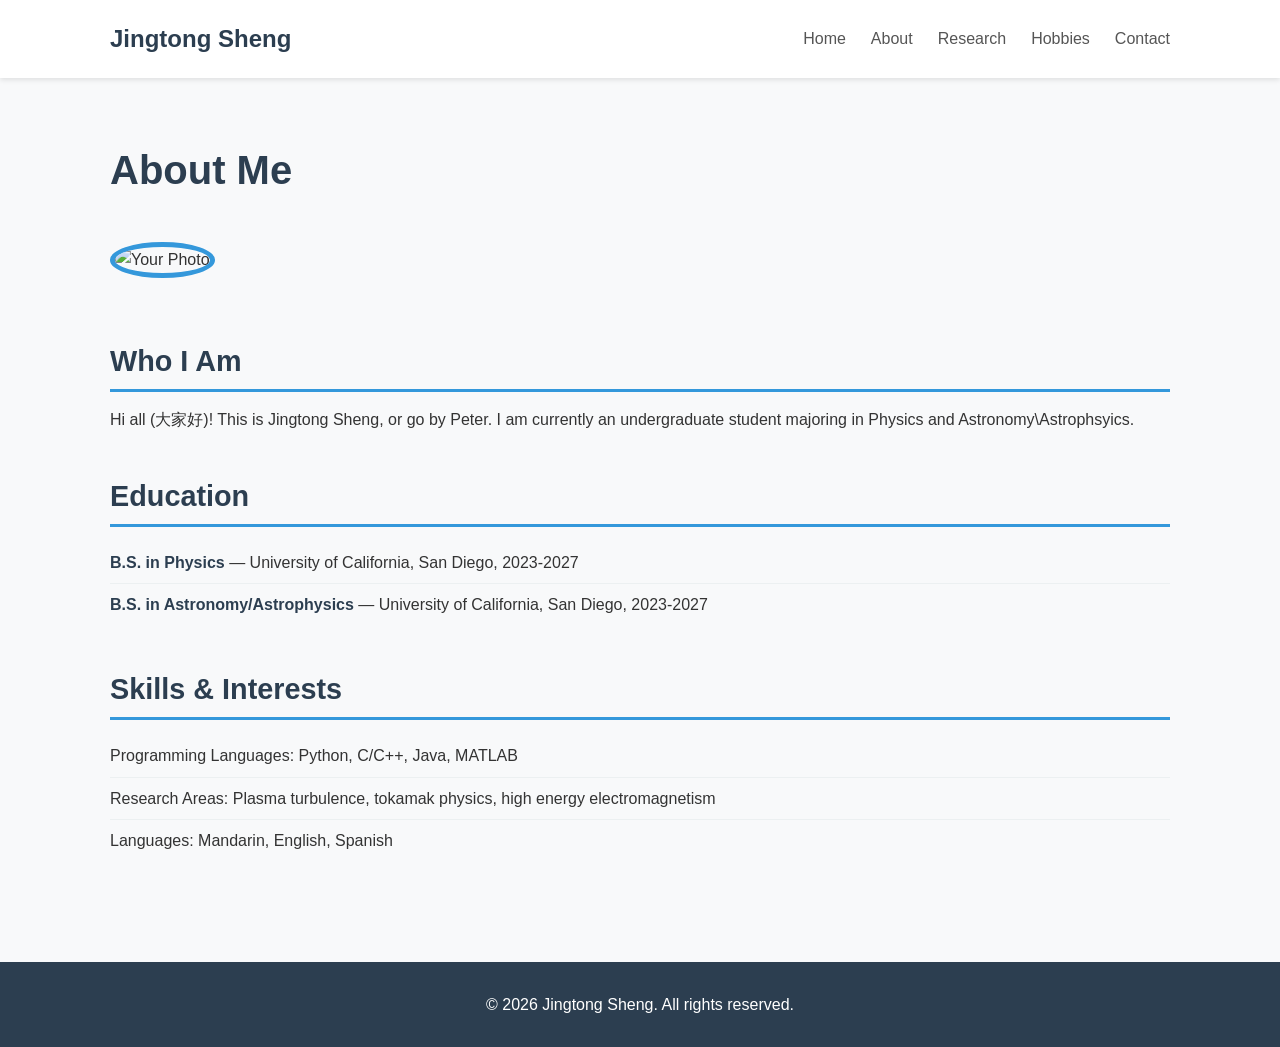
==== about.html @ edd9f735 "Create about.html" ====
<!DOCTYPE html>
<html lang="en">
<head>
    <meta charset="UTF-8">
    <meta name="viewport" content="width=device-width, initial-scale=1.0">
    <title>About Me | Jingtong Sheng</title>
    <link rel="stylesheet" href="style.css">
</head>
<body>
    <nav>
        <div class="container">
            <a href="index.html" class="logo">Jingtong Sheng</a>
            <ul>
                <li><a href="index.html">Home</a></li>
                <li><a href="about.html">About</a></li>
                <li><a href="research.html">Research</a></li>
                <li><a href="hobbies.html">Hobbies</a></li>
                <li><a href="contact.html">Contact</a></li>
            </ul>
        </div>
    </nav>

    <section class="section">
        <div class="container">
            <h1>About Me</h1>
            <img src="https://via.placeholder.com/200" alt="Your Photo" class="profile-img">
            <h2>Who I Am</h2>
            <p>Hi all (大家好)! This is Jingtong Sheng, or go by Peter. I am currently an undergraduate student majoring in Physics and Astronomy\Astrophsyics.</p>
            
            <h2>Education</h2>
            <ul>
                <li><strong>B.S. in Physics</strong> — University of California, San Diego, 2023-2027</li>
                <li><strong>B.S. in Astronomy/Astrophysics</strong> — University of California, San Diego, 2023-2027</li>
            </ul>

            <h2>Skills & Interests</h2>
            <ul>
                <li>Programming Languages: Python, C/C++, Java, MATLAB</li>
                <li>Research Areas: Plasma turbulence, tokamak physics, high energy electromagnetism</li>
                <li>Languages: Mandarin, English, Spanish</li>
            </ul>
        </div>
    </section>

    <footer>
        <div class="container">
            <p>&copy; 2026 Jingtong Sheng. All rights reserved.</p>
        </div>
    </footer>
</body>
</html>
---- style.css ----
/* Global Styles */
* {
    margin: 0;
    padding: 0;
    box-sizing: border-box;
}

body {
    font-family: -apple-system, BlinkMacSystemFont, 'Segoe UI', Roboto, Oxygen, Ubuntu, sans-serif;
    line-height: 1.6;
    color: #333;
    background-color: #f8f9fa;
}

.container {
    max-width: 1100px;
    margin: 0 auto;
    padding: 0 20px;
}

/* Navigation */
nav {
    background-color: #ffffff;
    padding: 20px 0;
    box-shadow: 0 2px 5px rgba(0,0,0,0.1);
    position: sticky;
    top: 0;
    z-index: 1000;
}

nav .container {
    display: flex;
    justify-content: space-between;
    align-items: center;
    flex-wrap: wrap;
}

.logo {
    font-size: 1.5rem;
    font-weight: bold;
    text-decoration: none;
    color: #2c3e50;
}

nav ul {
    list-style: none;
    display: flex;
    gap: 25px;
}

nav ul li a {
    text-decoration: none;
    color: #555;
    font-weight: 500;
    transition: color 0.3s;
}

nav ul li a:hover {
    color: #3498db;
}

/* Hero Section */
.hero {
    background: linear-gradient(135deg, #2c3e50, #3498db);
    color: white;
    padding: 100px 0;
    text-align: center;
}

.hero h1 {
    font-size: 3rem;
    margin-bottom: 10px;
}

.hero .subtitle {
    font-size: 1.3rem;
    opacity: 0.9;
    margin-bottom: 20px;
}

.btn {
    display: inline-block;
    background-color: white;
    color: #2c3e50;
    padding: 12px 30px;
    border-radius: 30px;
    text-decoration: none;
    font-weight: bold;
    transition: transform 0.3s, box-shadow 0.3s;
}

.btn:hover {
    transform: translateY(-2px);
    box-shadow: 0 5px 15px rgba(0,0,0,0.2);
}

.btn-small {
    display: inline-block;
    background-color: #3498db;
    color: white;
    padding: 5px 15px;
    border-radius: 20px;
    text-decoration: none;
    font-size: 0.9rem;
    transition: background-color 0.3s;
}

.btn-small:hover {
    background-color: #2980b9;
}

/* Sections */
.section {
    padding: 60px 0;
    background-color: white;
}

.section:nth-child(even) {
    background-color: #f8f9fa;
}

.section h1 {
    font-size: 2.5rem;
    color: #2c3e50;
    margin-bottom: 20px;
}

.section h2 {
    font-size: 1.8rem;
    color: #2c3e50;
    margin-top: 40px;
    margin-bottom: 15px;
    border-bottom: 3px solid #3498db;
    padding-bottom: 5px;
}

.section h3 {
    font-size: 1.2rem;
    color: #34495e;
    margin-top: 20px;
    margin-bottom: 5px;
}

.section p {
    margin-bottom: 15px;
}

.section ul {
    list-style: none;
    padding-left: 0;
}

.section ul li {
    padding: 8px 0;
    border-bottom: 1px solid #ecf0f1;
}

.section ul li:last-child {
    border-bottom: none;
}

.section ul li strong {
    color: #2c3e50;
}

/* Profile Image */
.profile-img {
    width: 200px;
    height: 200px;
    border-radius: 50%;
    object-fit: cover;
    margin: 20px 0;
    border: 5px solid #3498db;
}

/* Publications & Projects */
.publication, .project {
    background: #f8f9fa;
    padding: 20px;
    margin: 20px 0;
    border-radius: 8px;
    border-left: 4px solid #3498db;
}

.publication h3, .project h3 {
    color: #2c3e50;
    margin-top: 0;
}

/* Hobbies Grid */
.hobby-grid {
    display: grid;
    grid-template-columns: repeat(auto-fit, minmax(300px, 1fr));
    gap: 30px;
    margin-top: 30px;
}

.hobby-card {
    background: white;
    padding: 25px;
    border-radius: 10px;
    box-shadow: 0 3px 10px rgba(0,0,0,0.1);
    transition: transform 0.3s, box-shadow 0.3s;
}

.hobby-card:hover {
    transform: translateY(-5px);
    box-shadow: 0 5px 20px rgba(0,0,0,0.15);
}

.hobby-card h2 {
    font-size: 1.4rem;
    border-bottom: none;
    margin-top: 0;
    color: #3498db;
}

.hobby-img {
    width: 100%;
    height: auto;
    border-radius: 8px;
    margin-top: 15px;
}

/* Contact */
.contact-info {
    display: grid;
    grid-template-columns: repeat(auto-fit, minmax(250px, 1fr));
    gap: 20px;
    margin: 30px 0;
}

.contact-item {
    background: white;
    padding: 20px;
    border-radius: 8px;
    box-shadow: 0 2px 5px rgba(0,0,0,0.1);
    text-align: center;
}

.contact-item h2 {
    font-size: 1.2rem;
    border-bottom: none;
    margin-top: 0;
}

.contact-item a {
    color: #3498db;
    text-decoration: none;
}

.contact-item a:hover {
    text-decoration: underline;
}

.contact-form {
    background: white;
    padding: 30px;
    border-radius: 10px;
    box-shadow: 0 3px 10px rgba(0,0,0,0.1);
    max-width: 600px;
    margin: 20px auto;
}

.contact-form label {
    display: block;
    margin-top: 15px;
    font-weight: bold;
}

.contact-form input,
.contact-form textarea {
    width: 100%;
    padding: 10px;
    border: 1px solid #ddd;
    border-radius: 5px;
    font-size: 1rem;
    margin-top: 5px;
}

.contact-form input:focus,
.contact-form textarea:focus {
    outline: none;
    border-color: #3498db;
}

.contact-form .btn {
    margin-top: 20px;
    border: none;
    cursor: pointer;
}

/* Footer */
footer {
    background-color: #2c3e50;
    color: white;
    text-align: center;
    padding: 30px 0;
    margin-top: 40px;
}

/* Responsive Design */
@media (max-width: 768px) {
    nav .container {
        flex-direction: column;
        gap: 15px;
    }

    nav ul {
        flex-wrap: wrap;
        justify-content: center;
        gap: 15px;
    }

    .hero h1 {
        font-size: 2.2rem;
    }

    .section h1 {
        font-size: 2rem;
    }

    .hobby-grid {
        grid-template-columns: 1fr;
    }

    .contact-info {
        grid-template-columns: 1fr;
    }
}
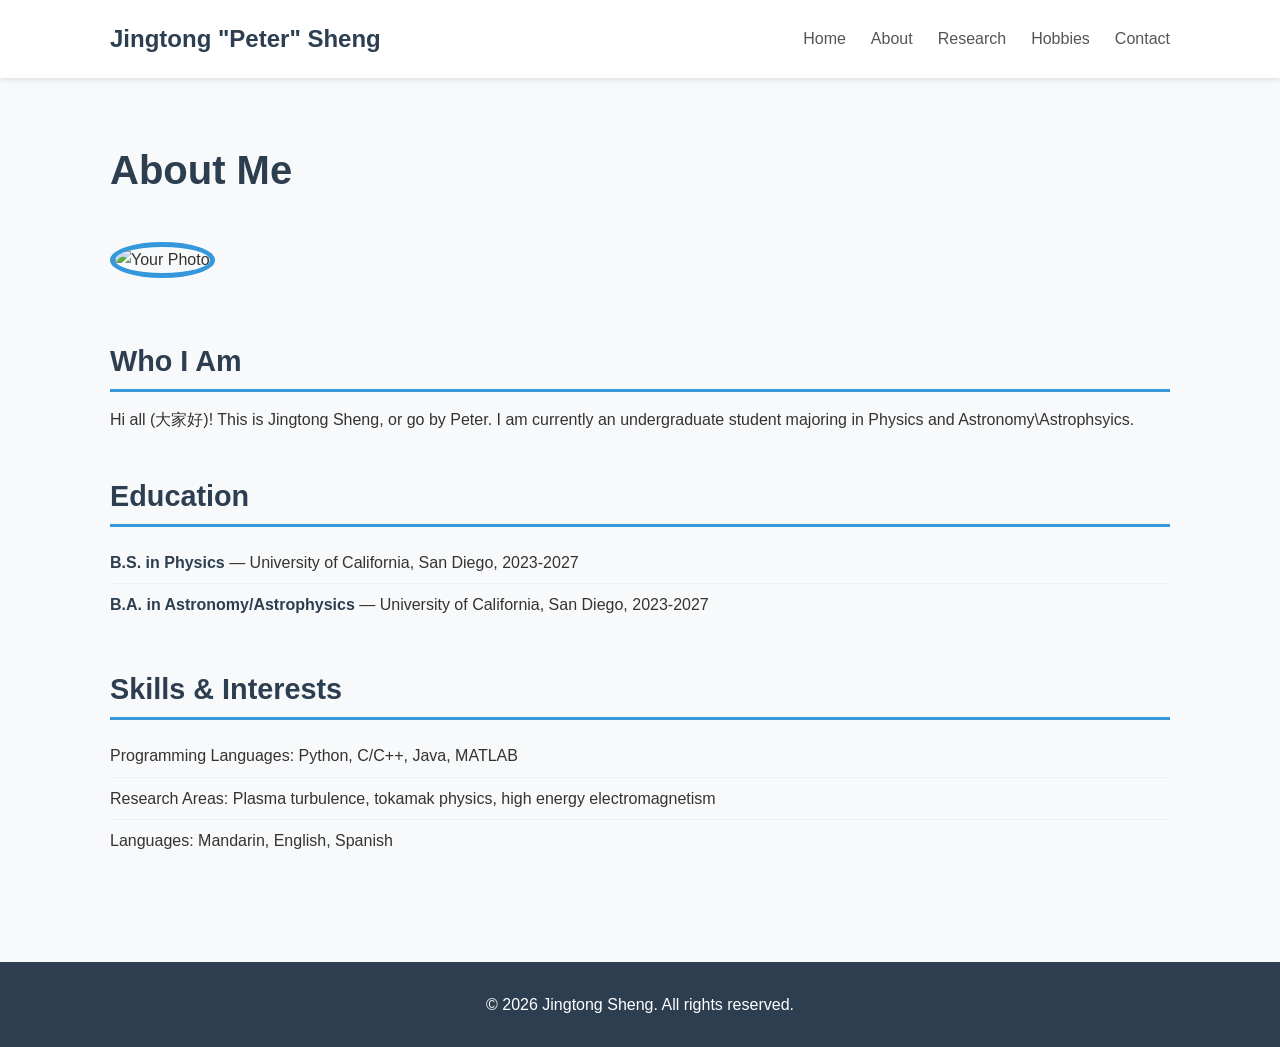
==== commit e0f8fb64: "Update about.html" ====
--- a/about.html
+++ b/about.html
@@ -9,7 +9,7 @@
 <body>
     <nav>
         <div class="container">
-            <a href="index.html" class="logo">Jingtong Sheng</a>
+            <a href="index.html" class="logo">Jingtong "Peter" Sheng</a>
             <ul>
                 <li><a href="index.html">Home</a></li>
                 <li><a href="about.html">About</a></li>
@@ -23,14 +23,14 @@
     <section class="section">
         <div class="container">
             <h1>About Me</h1>
-            <img src="https://via.placeholder.com/200" alt="Your Photo" class="profile-img">
+            <img src="profile.jpg" alt="Your Photo" class="profile-img">
             <h2>Who I Am</h2>
             <p>Hi all (大家好)! This is Jingtong Sheng, or go by Peter. I am currently an undergraduate student majoring in Physics and Astronomy\Astrophsyics.</p>
             
             <h2>Education</h2>
             <ul>
                 <li><strong>B.S. in Physics</strong> — University of California, San Diego, 2023-2027</li>
-                <li><strong>B.S. in Astronomy/Astrophysics</strong> — University of California, San Diego, 2023-2027</li>
+                <li><strong>B.A. in Astronomy/Astrophysics</strong> — University of California, San Diego, 2023-2027</li>
             </ul>
 
             <h2>Skills & Interests</h2>
